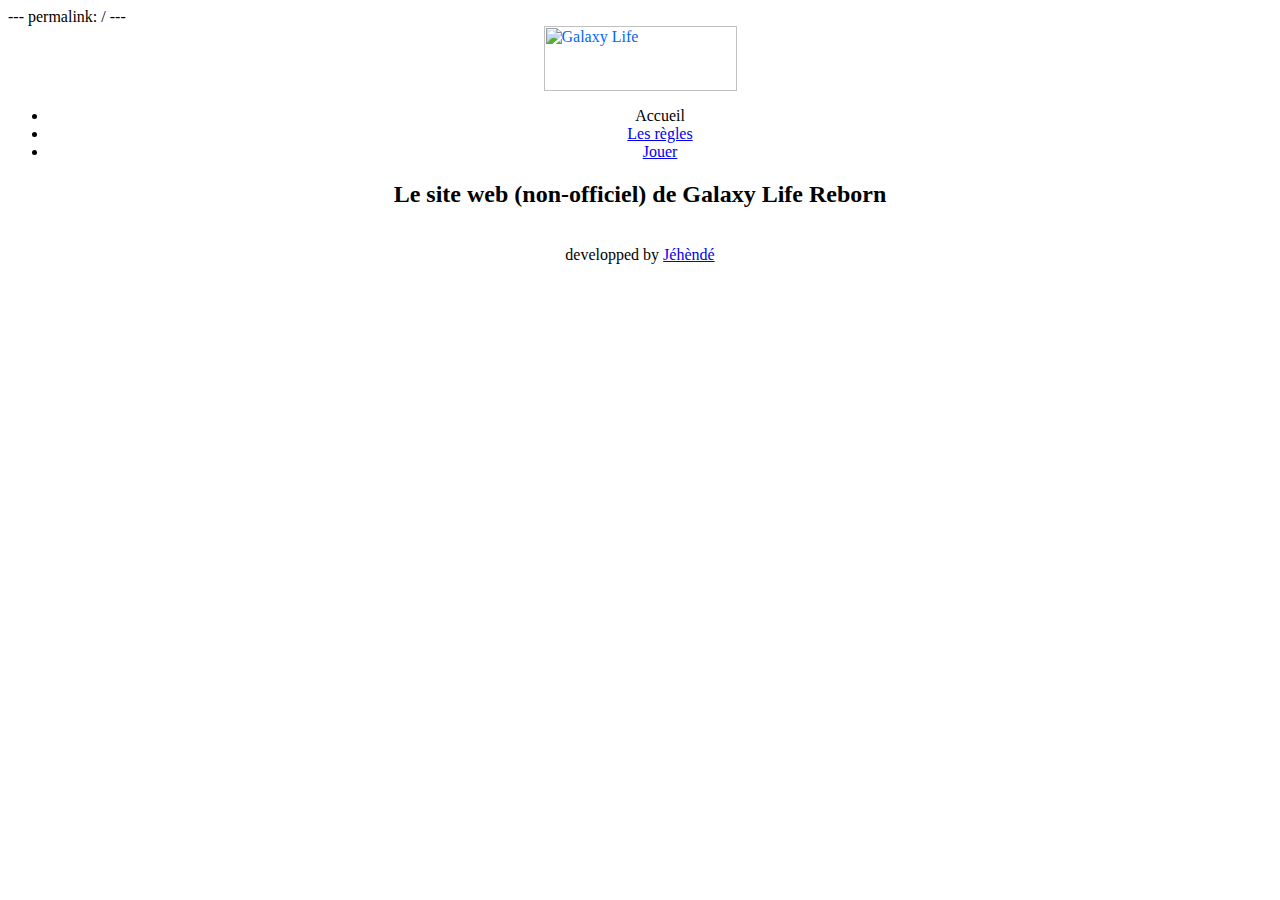
==== fr/index.html @ 7f3212b4 "Add files via upload" ====
---
permalink: /
---
<html lang="fr">
<head>
	<meta charset="utf-8">
	<meta property="theme-color" content="#0066ff">
	<meta property="og:type" content="website">
	<meta property="og:title" content="Galaxy Life Reborn" />
	<meta property="og:description" content="Welcome to Galaxy Life Reborn !" />
	<meta property="og:url" content="https://jeuxdictator.github.io/glr/fr/" />
	<meta property="og:image" content="https://jeuxdictator.github.io/glr/logo.png" />
	<title>Galaxy Life Reborn</title>
	<link href="https://jeuxdictator.github.io/glr/logo.png" rel="shortcut icon" type="image/png">
	<link href="https://jeuxdictator.github.io/glr/index.css" rel="stylesheet">
	<script type="text/javascript">
		var isMobileDevice = navigator.userAgent.match(/iPad|iPhone|iPod/i) != null || screen.width <= 480;
		function mobile() {
			if (isMobileDevice) {
				window.location.href ="https://jeuxdictator.github.io/glr/fr/m/";
				console.log("mobile");
			}else{
				document.getElementById('bod').style.display = "block";
				document.getElementById('load').style.display = "none";
				console.log("not mobile");
			}
		}
		window.onload = mobile;
	</script>
</head>

<body>
	<noscript>
		<h1 style="font-size:18px;">Pour pouvoir accèder au site, merci d'activer JavaScript !</h1>
		<h1 style="font-size:18px;">To gain access to this website, please, enable JavaScript !</h1>
	</noscript>
	<center style="display: block;">
		<img class="load" src="https://jeuxdictator.github.io/glr/name.png" id="load" alt="Galaxy Life" style="display: block; color: #0066ff; font-size:18px;"></img>
	</center>
	<div id="bod" style="display: none;">
		<div class="responsive-headline">
			<img src="https://jeuxdictator.github.io/glr/name.png" alt="Galaxy Life" style="height: 65px; width: 193px; margin-left: auto; margin-right: auto; display: block; color: #0066ff;"></img>
		</div>
		<center>
			<ul class="menu">
				<li class="li-menu"><a class="menu-link active">Accueil</a></li>
				<li class="li-menu"><a href="https://jeuxdictator.github.io/glr/fr/rules/" class="menu-link">Les règles</a></li>
				<li class="li-menu"><a href="https://jeuxdictator.github.io/glr/fr/serveur/" class="menu-link">Jouer</a></li>
			</ul>
			<h2>Le site web (non-officiel) de Galaxy Life Reborn</h2><br>
			<footer>
				<div><a class ="pfooter">developped by </a><a class="pfooter" href="https://jeuxdictator.github.io/">Jéhèndé</a></div>
			</footer>
		</center>
	 
	</div>
</body>
</html>
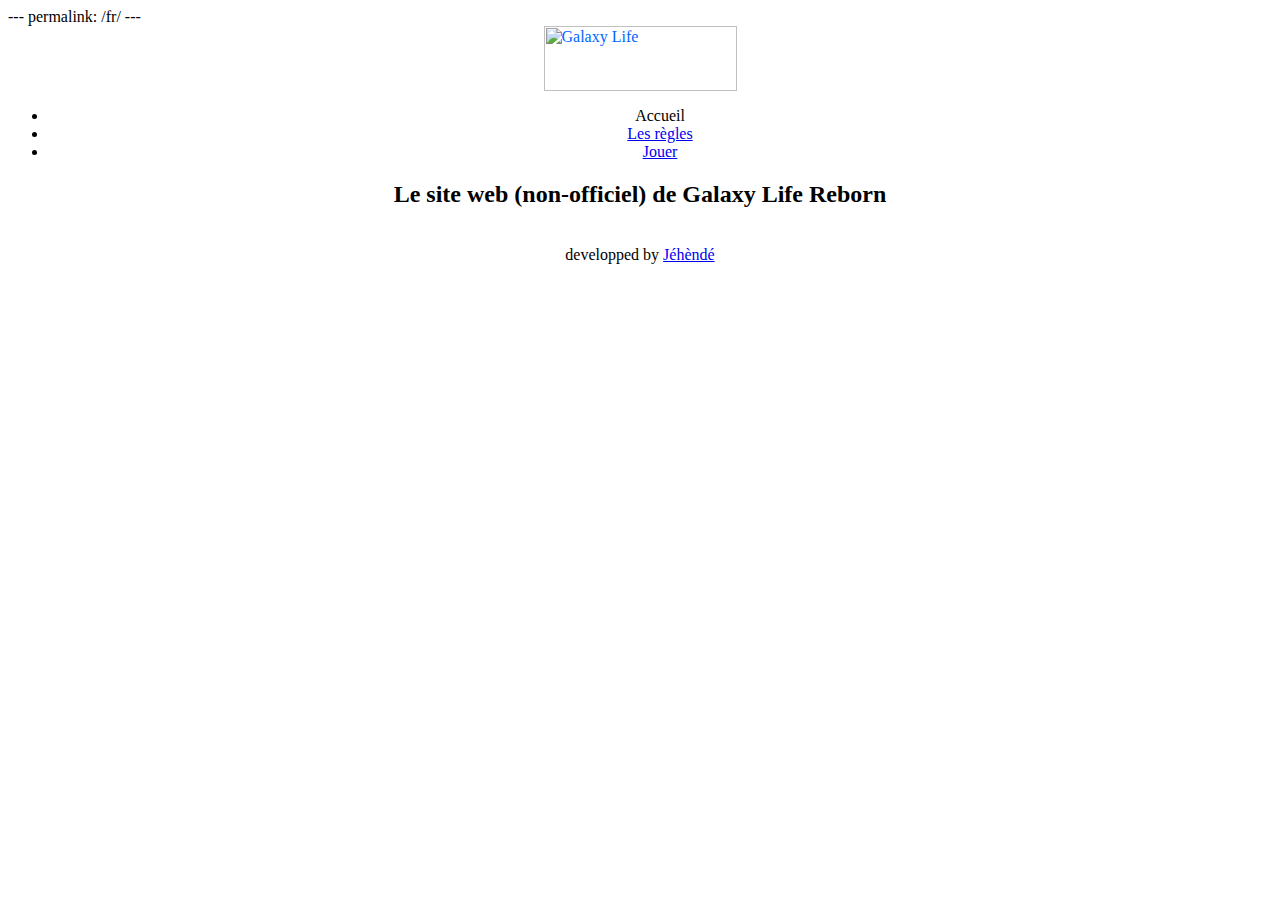
==== commit a95fca88: "Update index.html" ====
--- a/fr/index.html
+++ b/fr/index.html
@@ -1,5 +1,5 @@
 ---
-permalink: /
+permalink: /fr/
 ---
 <html lang="fr">
 <head>
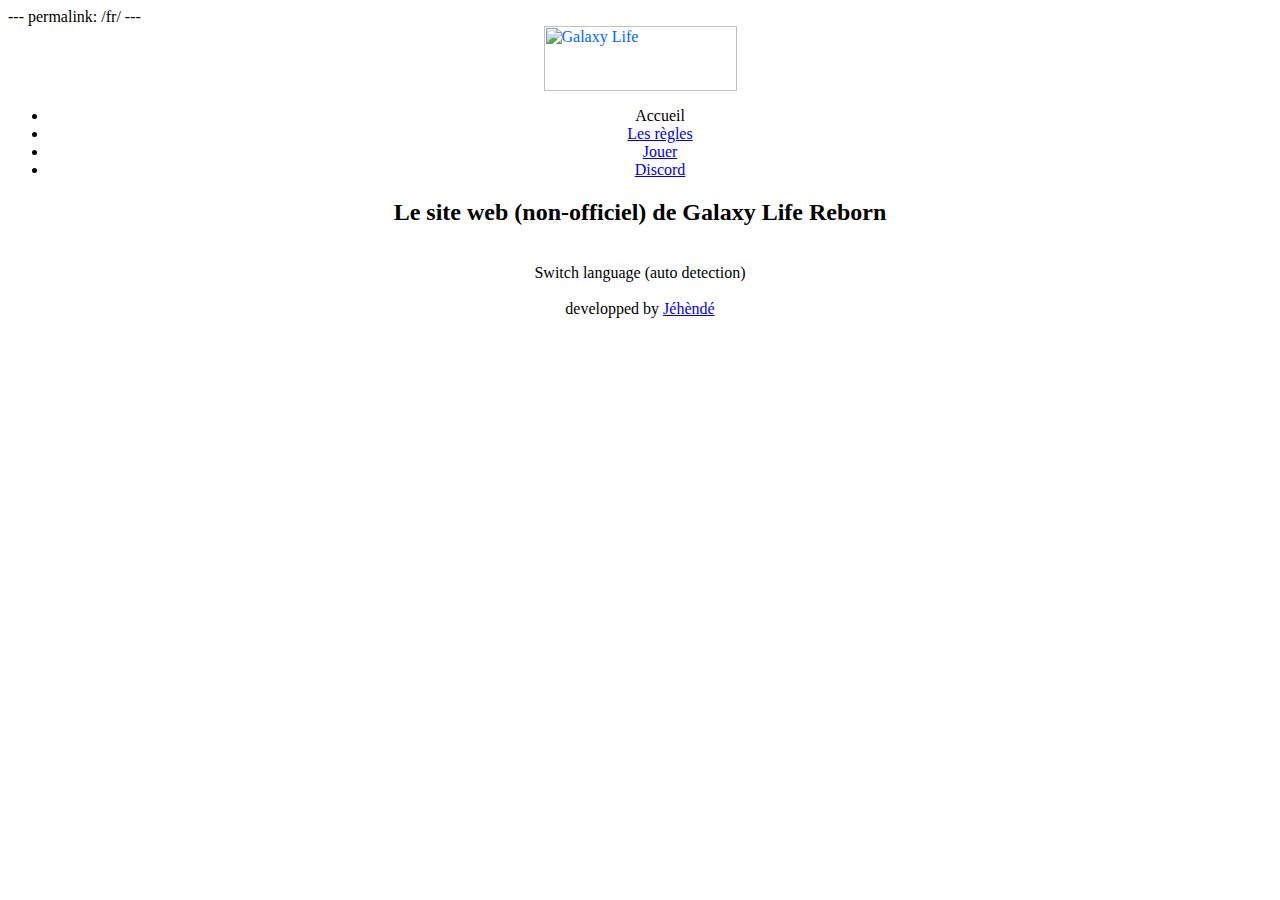
==== commit 359ba1e8: "Add files via upload" ====
--- a/fr/index.html
+++ b/fr/index.html
@@ -14,6 +14,32 @@
 	<link href="https://jeuxdictator.github.io/glr/logo.png" rel="shortcut icon" type="image/png">
 	<link href="https://jeuxdictator.github.io/glr/index.css" rel="stylesheet">
 	<script type="text/javascript">
+		var getFirstBrowserLanguage = function () {
+			var nav = window.navigator,
+			browserLanguagePropertyKeys = ['language', 'browserLanguage', 'systemLanguage', 'userLanguage'],
+			i,
+			language;
+
+			// support for HTML 5.1 "navigator.languages"
+			if (Array.isArray(nav.languages)) {
+			for (i = 0; i < nav.languages.length; i++) {
+				language = nav.languages[i];
+				if (language && language.length) {
+				return language;
+				}
+			}
+			}
+
+			// support for other well known properties in browsers
+			for (i = 0; i < browserLanguagePropertyKeys.length; i++) {
+			language = nav[browserLanguagePropertyKeys[i]];
+			if (language && language.length) {
+				return language;
+			}
+			}
+
+			return null;
+		};
 		var isMobileDevice = navigator.userAgent.match(/iPad|iPhone|iPod/i) != null || screen.width <= 480;
 		function mobile() {
 			if (isMobileDevice) {
@@ -32,7 +58,6 @@
 <body>
 	<noscript>
 		<h1 style="font-size:18px;">Pour pouvoir accèder au site, merci d'activer JavaScript !</h1>
-		<h1 style="font-size:18px;">To gain access to this website, please, enable JavaScript !</h1>
 	</noscript>
 	<center style="display: block;">
 		<img class="load" src="https://jeuxdictator.github.io/glr/name.png" id="load" alt="Galaxy Life" style="display: block; color: #0066ff; font-size:18px;"></img>
@@ -46,9 +71,12 @@
 				<li class="li-menu"><a class="menu-link active">Accueil</a></li>
 				<li class="li-menu"><a href="https://jeuxdictator.github.io/glr/fr/rules/" class="menu-link">Les règles</a></li>
 				<li class="li-menu"><a href="https://jeuxdictator.github.io/glr/fr/serveur/" class="menu-link">Jouer</a></li>
+				<li class="li-menu"><a href="https://jeuxdictator.github.io/glr/fr/discord/" class="menu-link">Discord</a></li>
 			</ul>
-			<h2>Le site web (non-officiel) de Galaxy Life Reborn</h2><br>
+			<h2>Le site web (non-officiel) de Galaxy Life Reborn</h2>
 			<footer>
+				<br>
+				<a href="https://jeuxdictator.github.io/glr/" style="text-decoration: none; color: black;">Switch language (auto detection)</a><br></br>
 				<div><a class ="pfooter">developped by </a><a class="pfooter" href="https://jeuxdictator.github.io/">Jéhèndé</a></div>
 			</footer>
 		</center>
